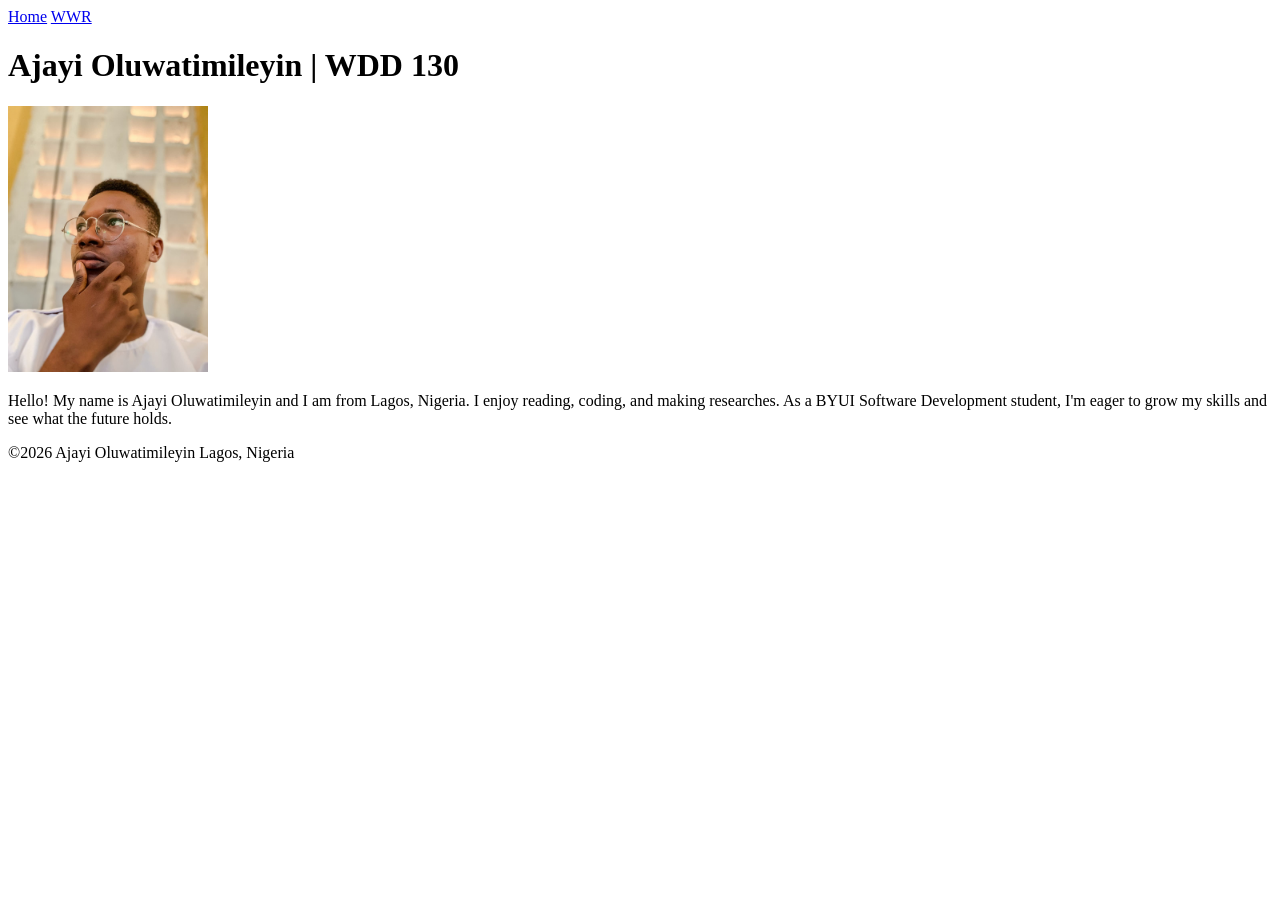
==== index.html @ ab01506a "Refactor code structure for improved readability and maintainability" ====
<!DOCTYPE html>
<html lang="en-US">

<head>
    <meta charset="utf-8">
    <meta name="viewport" content="width=device-width, initial-scale=1.0">
    <title>Ajayi Oluwatimileyin | WDD 130</title>
</head>

<body>
    <header>
        <nav>
            <a href="#">Home</a>
            <a href="#">WWR</a>
        </nav>
    </header>
    <main>
        <h1>Ajayi Oluwatimileyin | WDD 130</h1>
        <img src="images/profile.jpg" alt="Hello, my name is Ajayi Oluwatimileyin" width="200">
        <p>Hello! My name is Ajayi Oluwatimileyin and I am from Lagos, Nigeria. I enjoy reading,
            coding, and making researches. As a BYUI Software Development student, I'm eager to grow
            my skills and see what the future holds.</p>
    </main>
    <footer>
        <p>©2026 Ajayi Oluwatimileyin Lagos, Nigeria</p>
    </footer>
</body>

</html>
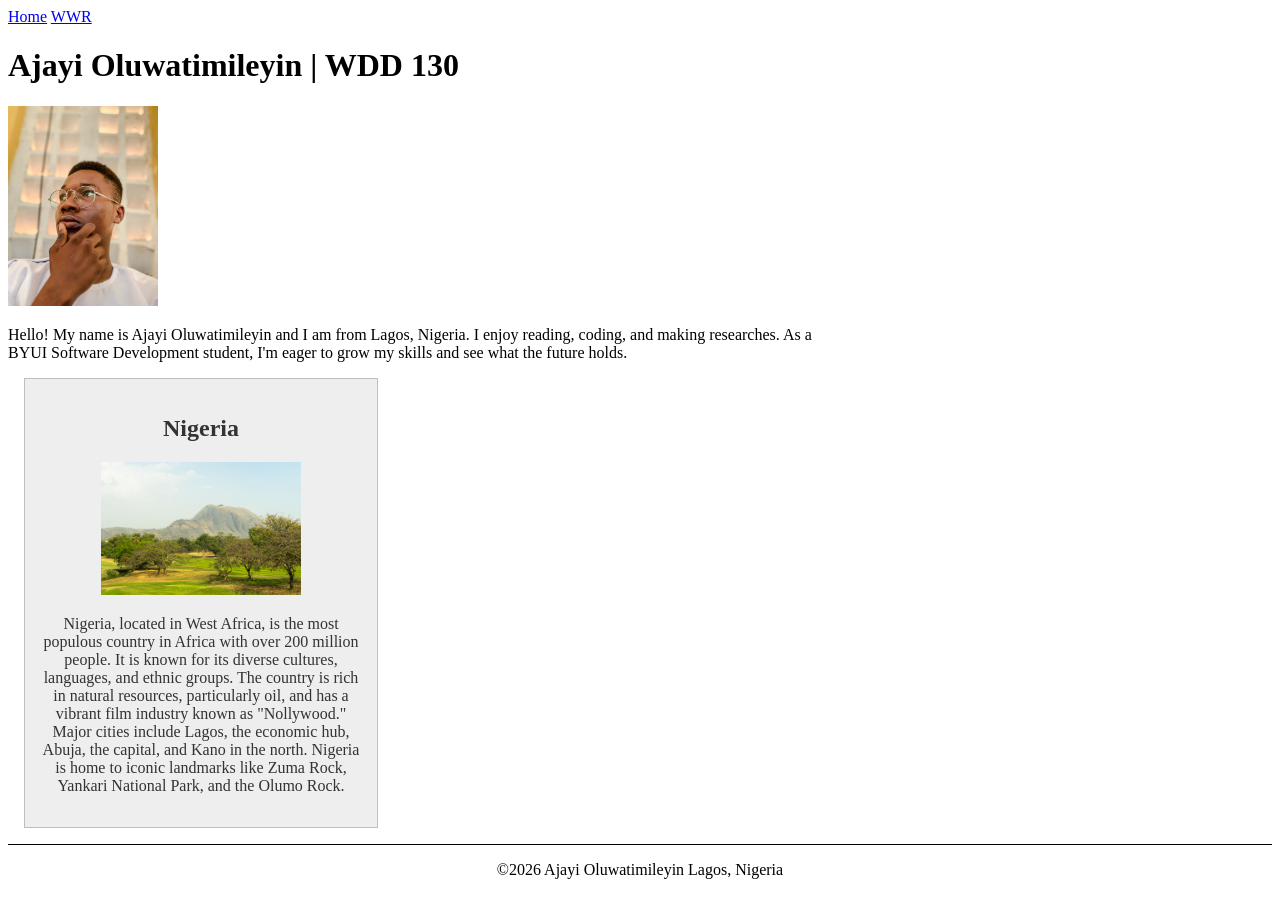
==== commit 4ba92b0d: "Week 2 Assignment, Adding of CSS to my HTML." ====
--- a/index.html
+++ b/index.html
@@ -5,13 +5,16 @@
     <meta charset="utf-8">
     <meta name="viewport" content="width=device-width, initial-scale=1.0">
     <title>Ajayi Oluwatimileyin | WDD 130</title>
+    <meta name="description" content="Ajayi Oluwatimileyin's BYU-IDAHO WDD 130 Course Home Page">
+    <meta name="author" content="Ajayi Oluwatimileyin">
+    <link rel="stylesheet" href="styles/styles.css">
 </head>
 
 <body>
     <header>
         <nav>
             <a href="#">Home</a>
-            <a href="#">WWR</a>
+            <a href="wwr/">WWR</a>
         </nav>
     </header>
     <main>
@@ -21,6 +24,16 @@
             coding, and making researches. As a BYUI Software Development student, I'm eager to grow
             my skills and see what the future holds.</p>
     </main>
+    <aside>
+        <h2>Nigeria</h2>
+        <img src="images/nigeria.jpg" alt="Nigeria landscape">
+        <p>Nigeria, located in West Africa, is the most populous country in Africa with over 200
+            million people. It is known for its diverse cultures, languages, and ethnic groups. The
+            country is rich in natural resources, particularly oil, and has a vibrant film industry
+            known as "Nollywood." Major cities include Lagos, the economic hub, Abuja, the capital,
+            and Kano in the north. Nigeria is home to iconic landmarks like Zuma Rock, Yankari
+            National Park, and the Olumo Rock.</p>
+    </aside>
     <footer>
         <p>©2026 Ajayi Oluwatimileyin Lagos, Nigeria</p>
     </footer>
--- a/styles/styles.css
+++ b/styles/styles.css
@@ -0,0 +1,33 @@
+main {
+    max-width: 840px;
+}
+
+aside {
+    width: 20rem;
+    margin: 1rem;
+    border: 1px solid rgb(0 0 0 / 0.2);
+    padding: 1rem;
+    background-color: #eee;
+    color: #333;
+    text-align: center;
+}
+
+aside img {
+    width: 200px;
+    height: auto;
+}
+
+main img {
+    width: 150px;
+    height: auto;
+}
+
+p {
+    padding: 0;
+}
+
+footer {
+    margin-top: 15px;
+    border-top: 1px solid #000;
+    text-align: center;
+}
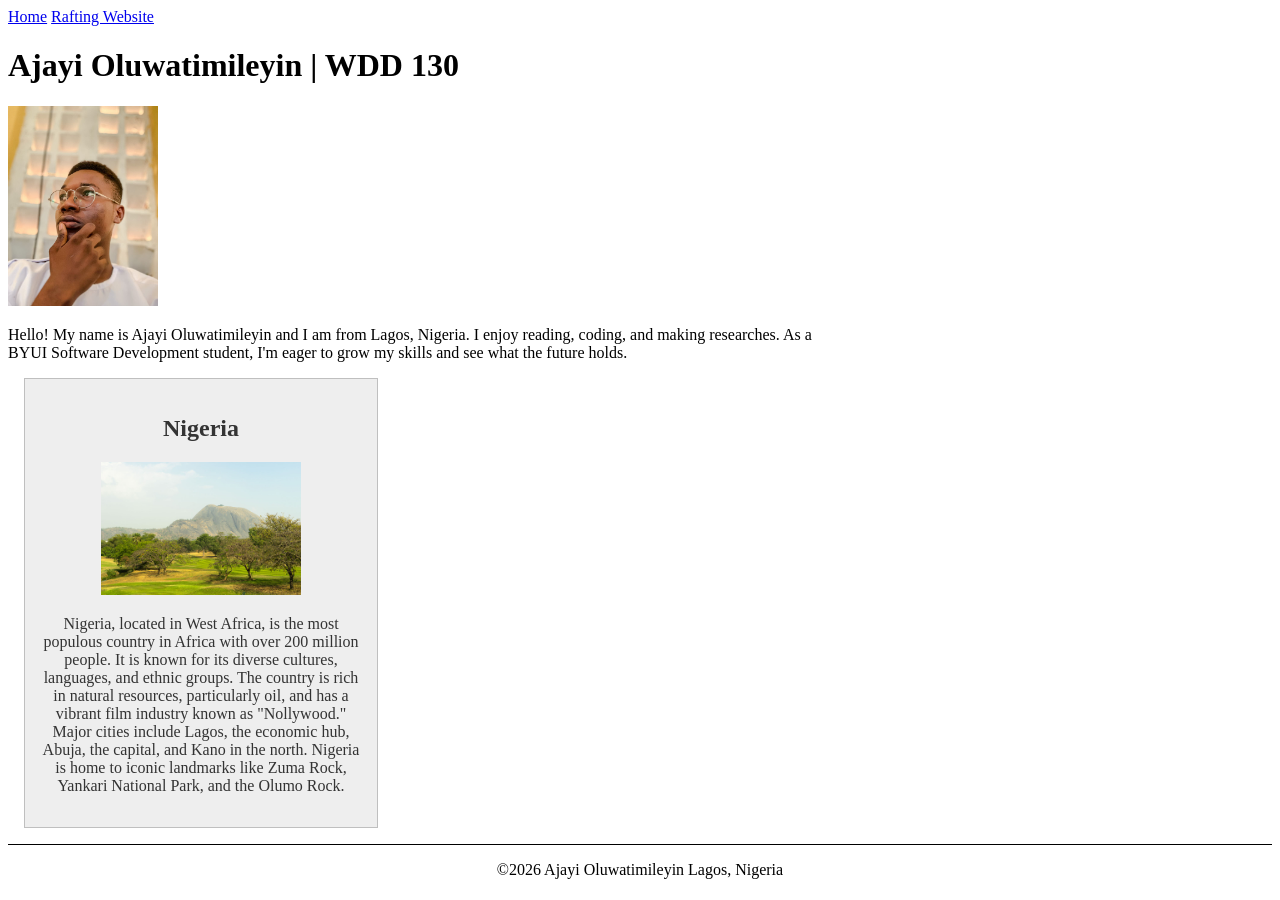
==== commit 4873e6f0: "Added "Rafting Website" to the link tag" ====
--- a/index.html
+++ b/index.html
@@ -14,7 +14,7 @@
     <header>
         <nav>
             <a href="#">Home</a>
-            <a href="wwr/">WWR</a>
+            <a href="wwr/">Rafting Website</a>
         </nav>
     </header>
     <main>
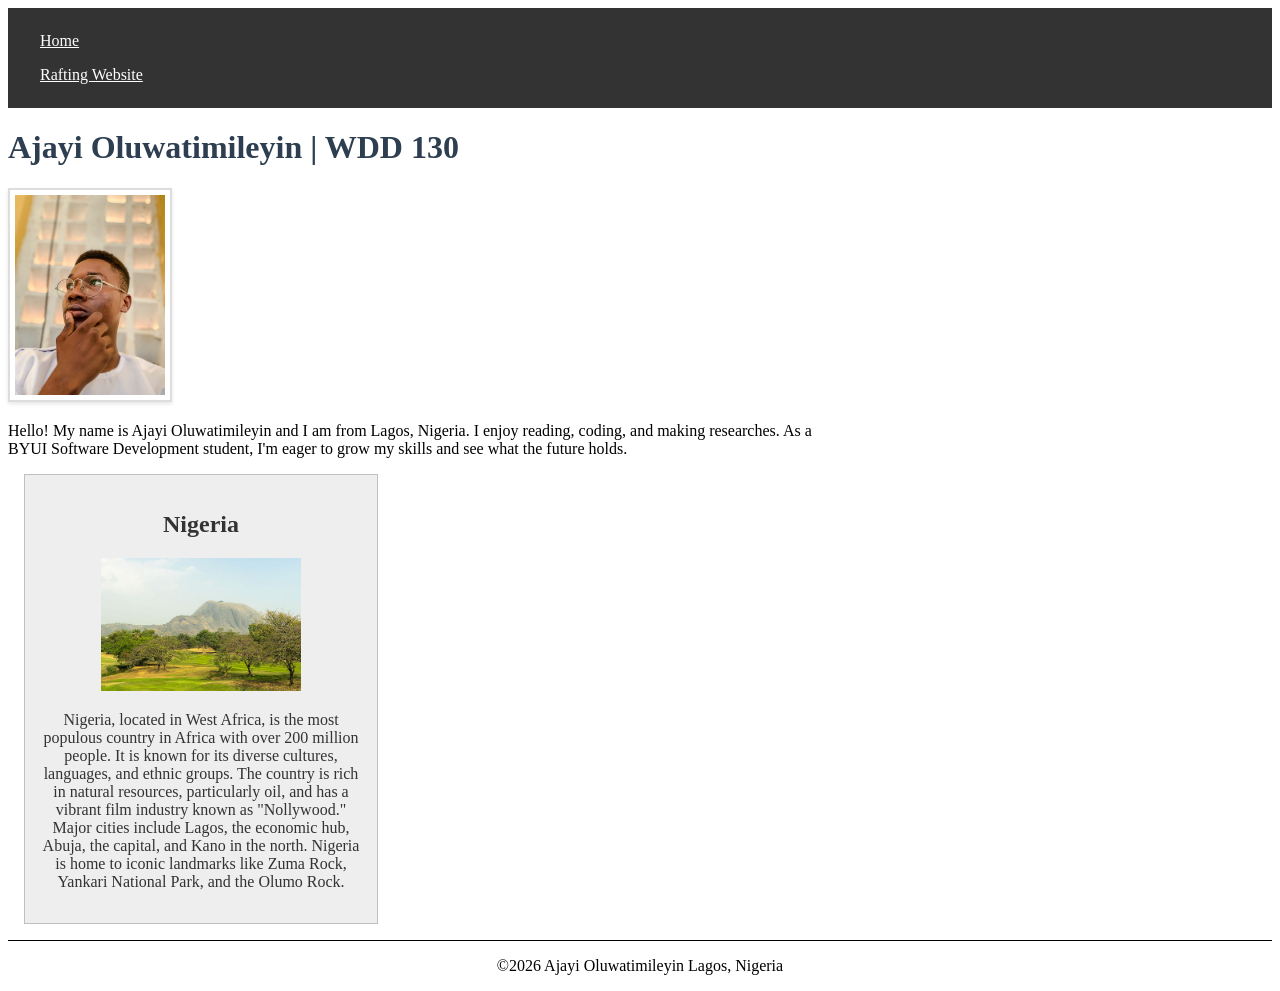
==== commit 86ecc5ea: "Rename the Image name" ====
--- a/index.html
+++ b/index.html
@@ -26,7 +26,7 @@
     </main>
     <aside>
         <h2>Nigeria</h2>
-        <img src="images/nigeria.jpg" alt="Nigeria landscape">
+        <img src="images/nigeria_image.jpg" alt="Nigeria landscape">
         <p>Nigeria, located in West Africa, is the most populous country in Africa with over 200
             million people. It is known for its diverse cultures, languages, and ethnic groups. The
             country is rich in natural resources, particularly oil, and has a vibrant film industry
--- a/styles/styles.css
+++ b/styles/styles.css
@@ -1,5 +1,28 @@
+nav {
+    background-color: #333;
+    padding: 1rem;
+}
+
+nav a {
+    color: white;
+    padding: 0.5rem 1rem;
+    display: block;
+}
+
 main {
     max-width: 840px;
+}
+
+h1 {
+    color: #2c3e50;
+}
+
+main img {
+    width: 150px;
+    height: auto;
+    border: 2px solid #ddd;
+    padding: 5px;
+    box-shadow: 0 2px 4px rgba(0, 0, 0, 0.1);
 }
 
 aside {
@@ -17,11 +40,6 @@
     height: auto;
 }
 
-main img {
-    width: 150px;
-    height: auto;
-}
-
 p {
     padding: 0;
 }
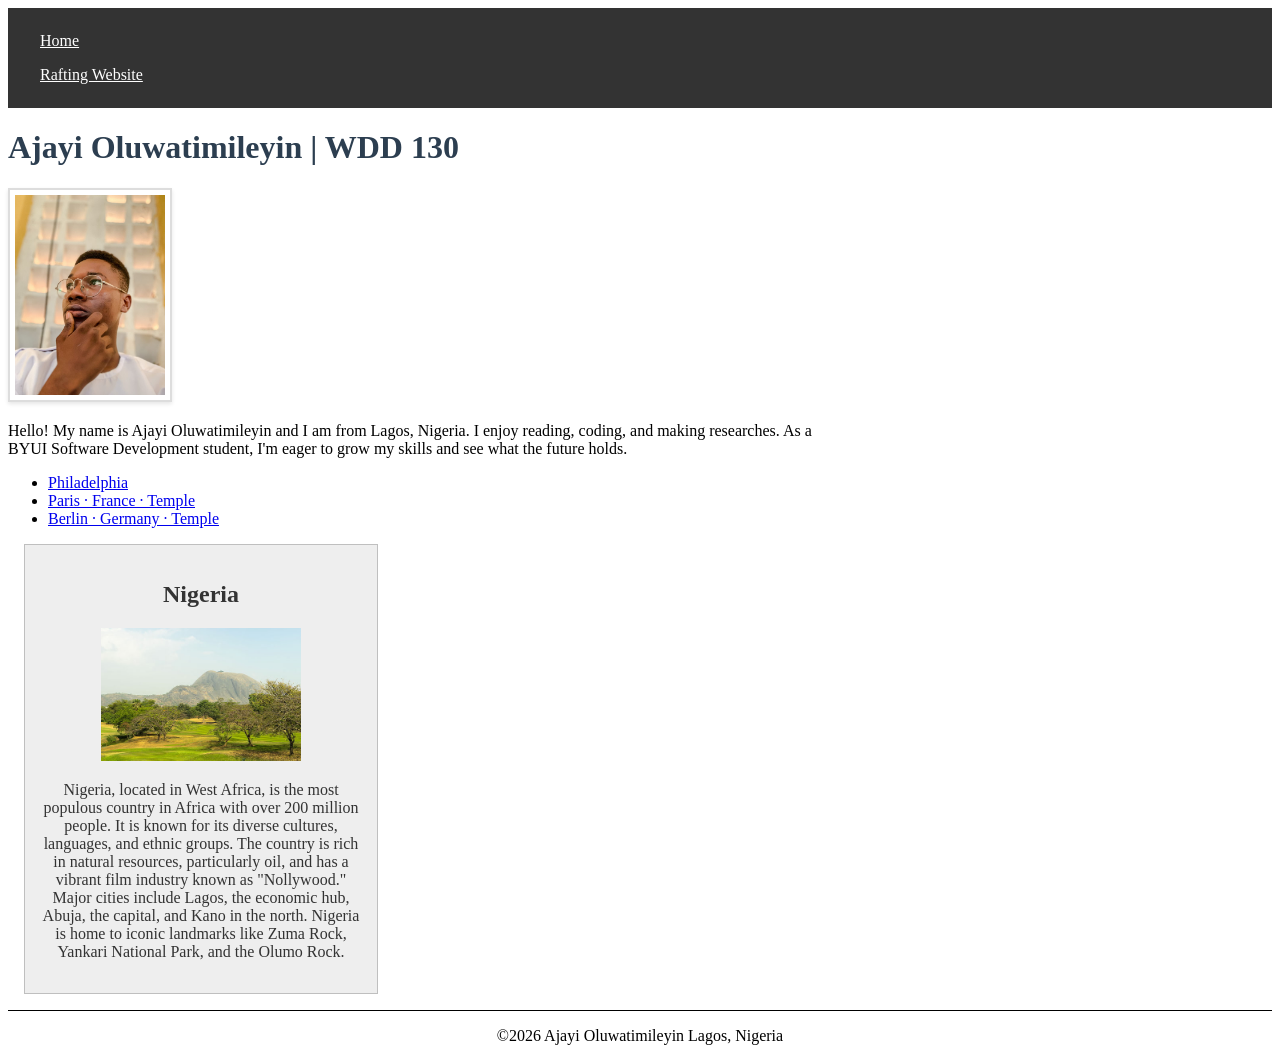
==== commit 9e15c04a: "Add links to notable temples and include new rafting images" ====
--- a/index.html
+++ b/index.html
@@ -23,6 +23,15 @@
         <p>Hello! My name is Ajayi Oluwatimileyin and I am from Lagos, Nigeria. I enjoy reading,
             coding, and making researches. As a BYUI Software Development student, I'm eager to grow
             my skills and see what the future holds.</p>
+
+        <ul>
+            <li><a href="https://www.churchofjesusschrist.org/temples/details/philadelphia-pennsylvania-temple"
+                  target="_blank">Philadelphia</a></li>
+            <li><a href="https://www.churchofjesusschrist.org/temples/details/paris-france-temple"
+                  target="_blank">Paris · France · Temple</a></li>
+            <li><a href="https://www.churchofjesusschrist.org/temples/details/lima-peru-los-olivos-temple"
+                  target="_blank">Berlin · Germany · Temple</a></li>
+        </ul>
     </main>
     <aside>
         <h2>Nigeria</h2>
